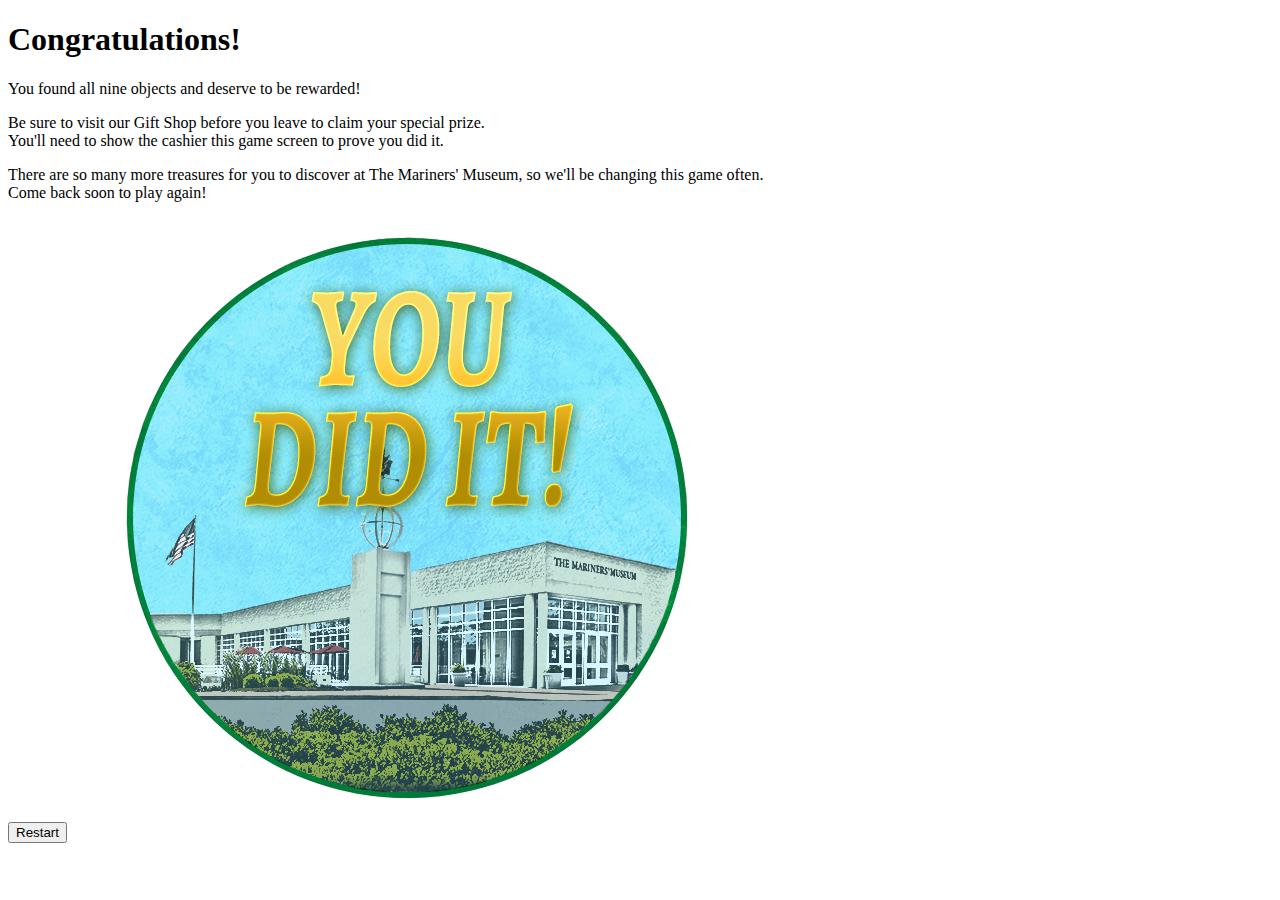
==== results.html @ a038c508 "Release Client" ====
<!DOCTYPE html>
<html>
<head>
    <title></title>
</head>
<body>

<!--Everything outside resultNode div will be ignored-->
<div id="resultNode">
    <div class="container-fluid">
        <div class="row">
            <div class="col-md-12 col-md-12 col-sm-12 col-xs-12">
                <h1>Congratulations!</h1>
                <p>
                    You found all nine objects and deserve to be rewarded!<br>
                </p>
                <p>
                    Be sure to visit our Gift Shop before you leave to claim your special prize.<br>
                    You'll need to show the cashier this game screen to prove you did it.
                </p>
                <p>
                    There are so many more treasures for you to discover at The Mariners' Museum, so we'll be changing this game often.<br>
                    Come back soon to play again!
                </p>
            </div>
        </div>
        <div class="row">
            <div class="col-md-12 col-md-12 col-sm-12 col-xs-12">
                <img class="img-responsive" src="images/badges/tmm_badge.png" alt="">
            </div>
        </div>
        <div class="row">
            <div class="col-md-12 col-md-12 col-sm-12 col-xs-12">
                <button type="button" class="btn btn-success" onclick="userTest.restart()">Restart</button>
            </div>
        </div>
    </div>
</div>

</body>
</html>
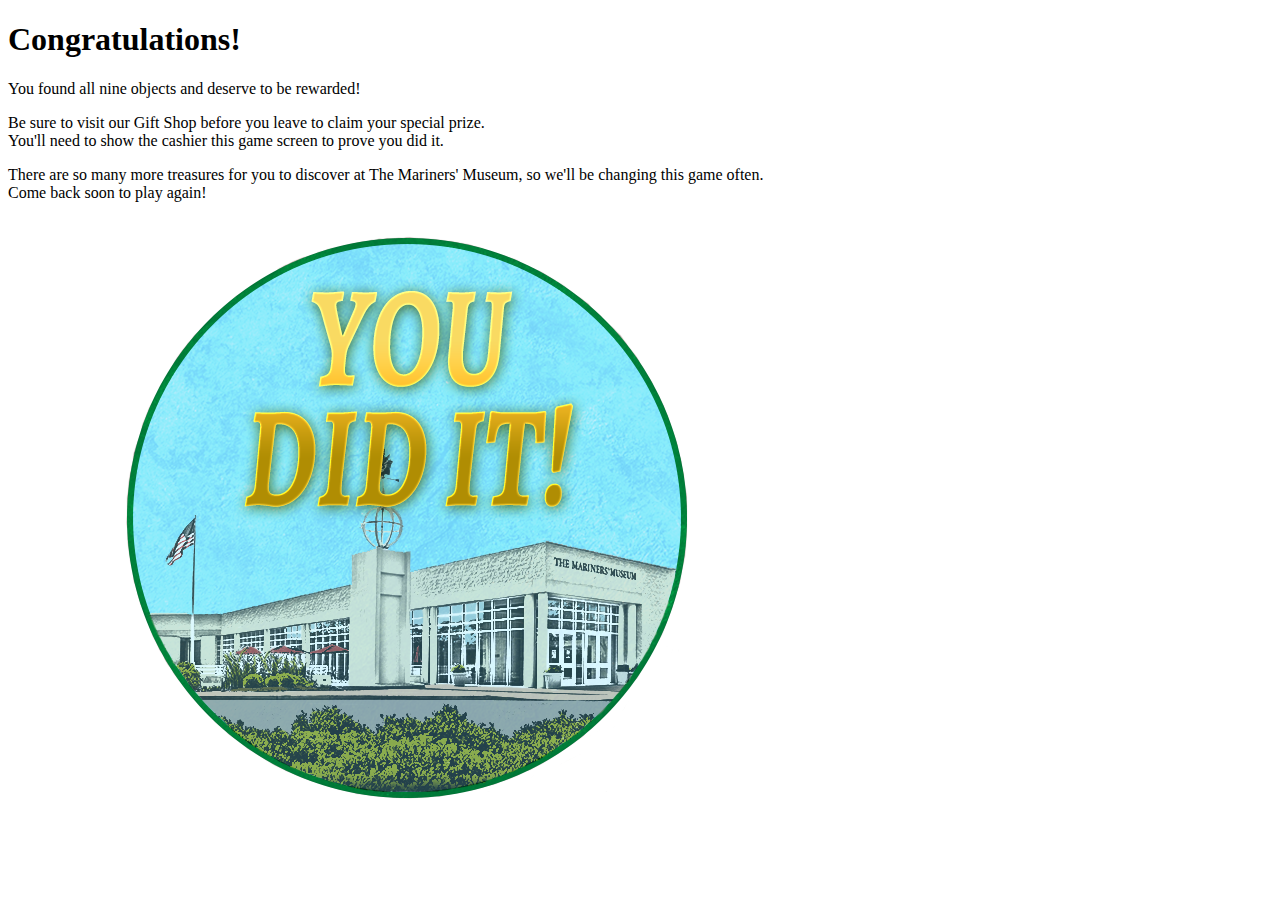
==== commit 06ca14ec: "Version 2.2.0" ====
--- a/results.html
+++ b/results.html
@@ -29,11 +29,6 @@
                 <img class="img-responsive" src="images/badges/tmm_badge.png" alt="">
             </div>
         </div>
-        <div class="row">
-            <div class="col-md-12 col-md-12 col-sm-12 col-xs-12">
-                <button type="button" class="btn btn-success" onclick="userTest.restart()">Restart</button>
-            </div>
-        </div>
     </div>
 </div>
 
